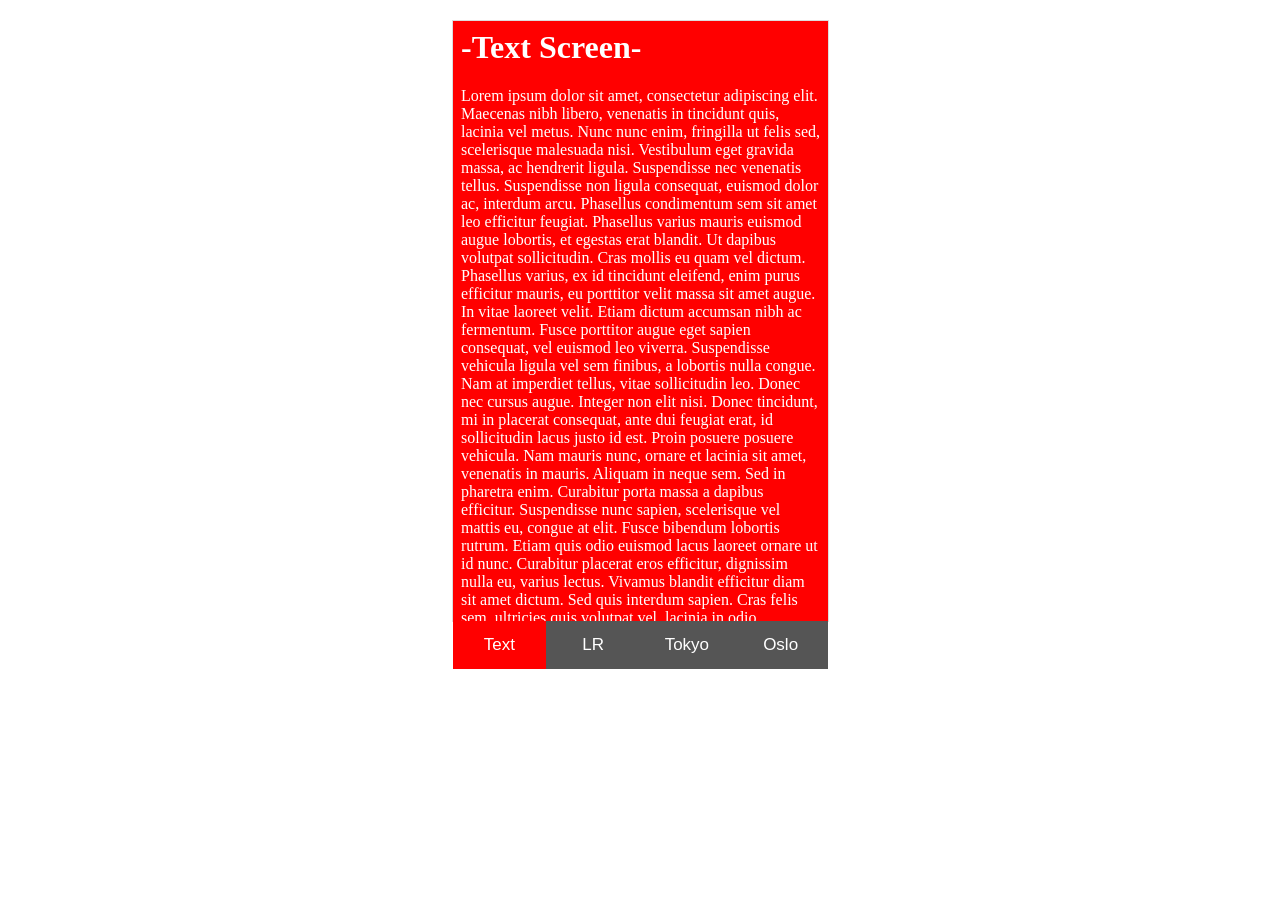
==== index.html @ 21a0d263 "phone size" ====
<!DOCTYPE html>
<html>
<head>
  <link rel="stylesheet" href="styles.css">
</head>
<body>

<div id="London" class="tabcontent">
    <iframe src="tab1.html"></iframe>
</div>

<div id="Paris" class="tabcontent">
    <span class="bottom-right-text">Down Here</span>
</div>

<div id="Tokyo" class="tabcontent"><h1>Tokyo</h1><p>Tokyo is the capital of Japan.</p></div>
<div id="Oslo" class="tabcontent"><h1>Oslo</h1><p>Oslo is the capital of Norway.</p></div>

<button class="tablink" onclick="openCity('London', this, 'red')" id="defaultOpen">Text</button>
<button class="tablink" onclick="openCity('Paris', this, 'green')">LR</button>
<button class="tablink" onclick="openCity('Tokyo', this, 'blue')">Tokyo</button>
<button class="tablink" onclick="openCity('Oslo', this, 'orange')">Oslo</button>

<script src="app.js"></script>
</body>
</html>
---- styles.css ----
/* Style the tab buttons */
.tablink {
  background-color: #555;
  color: white;
  float: left;
  border: none;
  outline: none;
  cursor: pointer;
  padding: 14px 16px;
  font-size: 17px;
  width: 25%;
}

/* Change background color of buttons on hover */
.tablink:hover {
  background-color: #777;
}

/* Set default styles for tab content */
.tabcontent {
  color: white;
  display: none;
  text-align: center;
  height: 600px;
  display: flex; 
  flex-direction: column;
  justify-content: center; /* Centers text vertically */
  align-items: center;     /* Centers text horizontally */
}

/* Style each tab content individually */
#London {background-color:red;}
#Paris {background-color:green;}
#Tokyo {background-color:blue;}
#Oslo {background-color:orange;}

body {
    max-width: 375px;    
    margin: 20px auto;  
    background-color: white;
    border: 1px solid #ddd;
    justify-content: center;
}


/* Ensure the tab area is the anchor for the text */
#Paris {
    position: relative; 
}

/* Position the specific text in the corner */
.bottom-right-text {
    position: absolute;
    bottom: 20px; /* Distance from the bottom edge */
    right: 20px;  /* Distance from the right edge */
    color: white;
    font-size: 14px;
}

iframe {
    width: 100%;
    height: 100%;
    border: none;
}
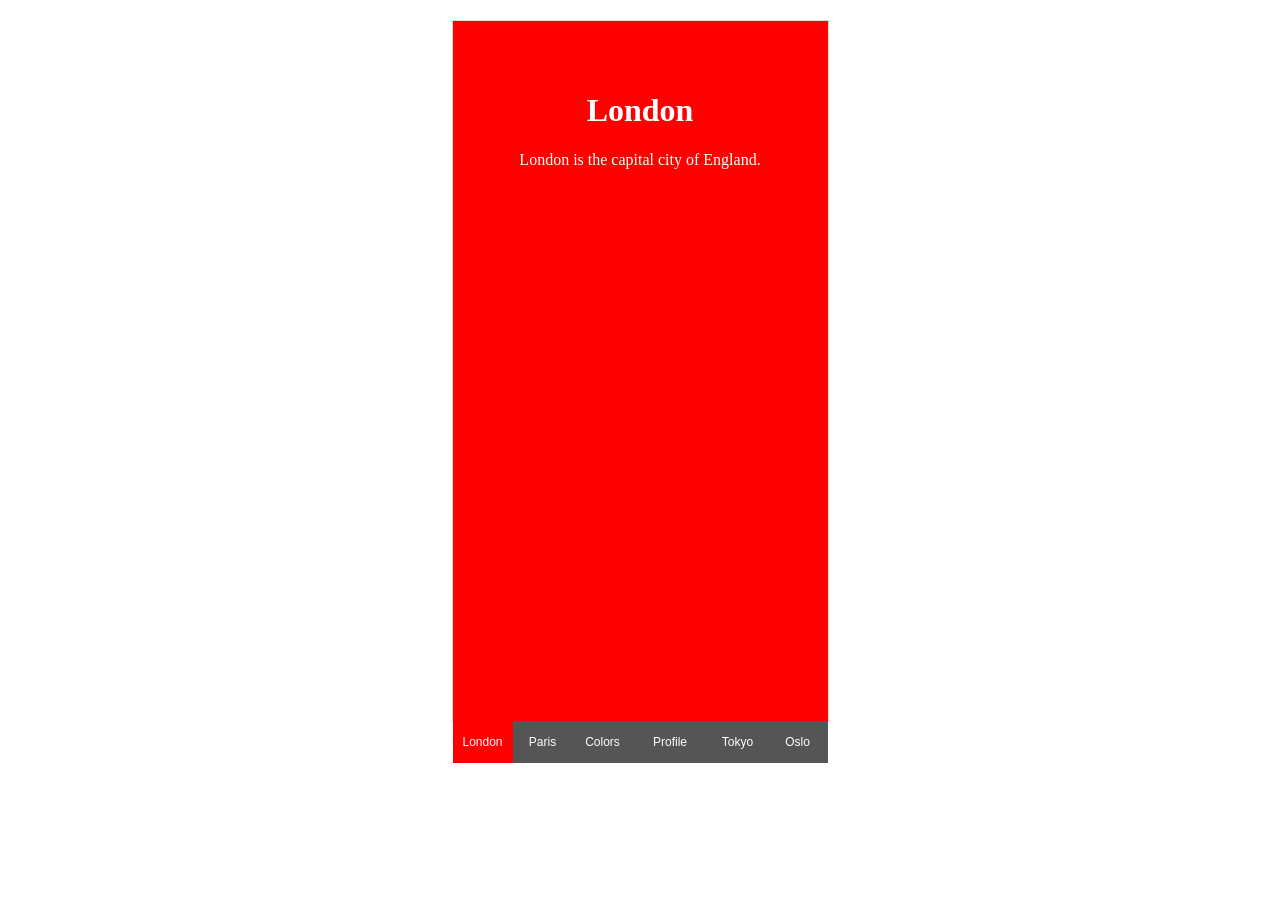
==== commit 3a424b97: "Tab 4" ====
--- a/index.html
+++ b/index.html
@@ -5,22 +5,22 @@
 </head>
 <body>
 
-<div id="London" class="tabcontent">
-    <iframe src="tab1.html"></iframe>
-</div>
-
-<div id="Paris" class="tabcontent">
-    <span class="bottom-right-text">Down Here</span>
-</div>
-
+<div id="London" class="tabcontent"><h1>London</h1><p>London is the capital city of England.</p></div>
+<div id="Paris" class="tabcontent"><h1>Paris</h1><p>Paris is the capital of France.</p></div>
+<div id="Colors" class="tabcontent"></div>
+<div id="Profile" class="tabcontent"></div>
 <div id="Tokyo" class="tabcontent"><h1>Tokyo</h1><p>Tokyo is the capital of Japan.</p></div>
 <div id="Oslo" class="tabcontent"><h1>Oslo</h1><p>Oslo is the capital of Norway.</p></div>
 
-<button class="tablink" onclick="openCity('London', this, 'red')" id="defaultOpen">Text</button>
-<button class="tablink" onclick="openCity('Paris', this, 'green')">LR</button>
+<button class="tablink" onclick="openCity('London', this, 'red')" id="defaultOpen">London</button>
+<button class="tablink" onclick="openCity('Paris', this, 'green')">Paris</button>
+<button class="tablink" onclick="openCity('Colors', this, '#444')">Colors</button>
+<button class="tablink" onclick="openCity('Profile', this, '#666')" style="width: 20%">Profile</button>
 <button class="tablink" onclick="openCity('Tokyo', this, 'blue')">Tokyo</button>
 <button class="tablink" onclick="openCity('Oslo', this, 'orange')">Oslo</button>
 
+<script src="chart.js"></script>
+<script src="chartjs-plugin-datalabels.js"></script>
 <script src="app.js"></script>
 </body>
 </html>
--- a/styles.css
+++ b/styles.css
@@ -6,9 +6,10 @@
   border: none;
   outline: none;
   cursor: pointer;
-  padding: 14px 16px;
-  font-size: 17px;
-  width: 25%;
+  padding: 14px 2px;
+  font-size: 12px;
+  width: 16%;
+  box-sizing: border-box;
 }
 
 /* Change background color of buttons on hover */
@@ -20,8 +21,9 @@
 .tabcontent {
   color: white;
   display: none;
+  padding: 50px;
   text-align: center;
-  height: 600px;
+  height: 600px; /* Reduced from 1200px to be "not that tall" */
   display: flex; 
   flex-direction: column;
   justify-content: center; /* Centers text vertically */
@@ -39,26 +41,52 @@
     margin: 20px auto;  
     background-color: white;
     border: 1px solid #ddd;
-    justify-content: center;
+}
+
+#Colors { 
+  background-color: #E2CAD8; 
+  display: flex; 
+  flex-direction: column; 
+  align-items: center; 
+}
+
+.line1 { 
+  color: yellow; 
+  background-color: black; 
+  width: 100%; 
+  text-align: center; 
+  font-weight: bold; 
+  padding: 5px 0; 
+}
+
+.line2 { 
+  color: purple; 
+  background-color: yellow; 
+  width: 100%; 
+  text-align: center; 
+  font-weight: bold; 
+  padding: 5px 0; 
 }
 
 
-/* Ensure the tab area is the anchor for the text */
-#Paris {
-    position: relative; 
+#Profile { background-color: #f4c2c2; }
+
+.alert {
+  padding: 20px;
+  background-color: #f44336;
+  color: white;
+  margin-top: 15px;
+  display: none;
+  width: 100%;
+  box-sizing: border-box;
 }
 
-/* Position the specific text in the corner */
-.bottom-right-text {
-    position: absolute;
-    bottom: 20px; /* Distance from the bottom edge */
-    right: 20px;  /* Distance from the right edge */
-    color: white;
-    font-size: 14px;
-}
-
-iframe {
-    width: 100%;
-    height: 100%;
-    border: none;
+.closebtn {
+  margin-left: 15px;
+  color: white;
+  font-weight: bold;
+  float: right;
+  font-size: 22px;
+  line-height: 20px;
+  cursor: pointer;
 }
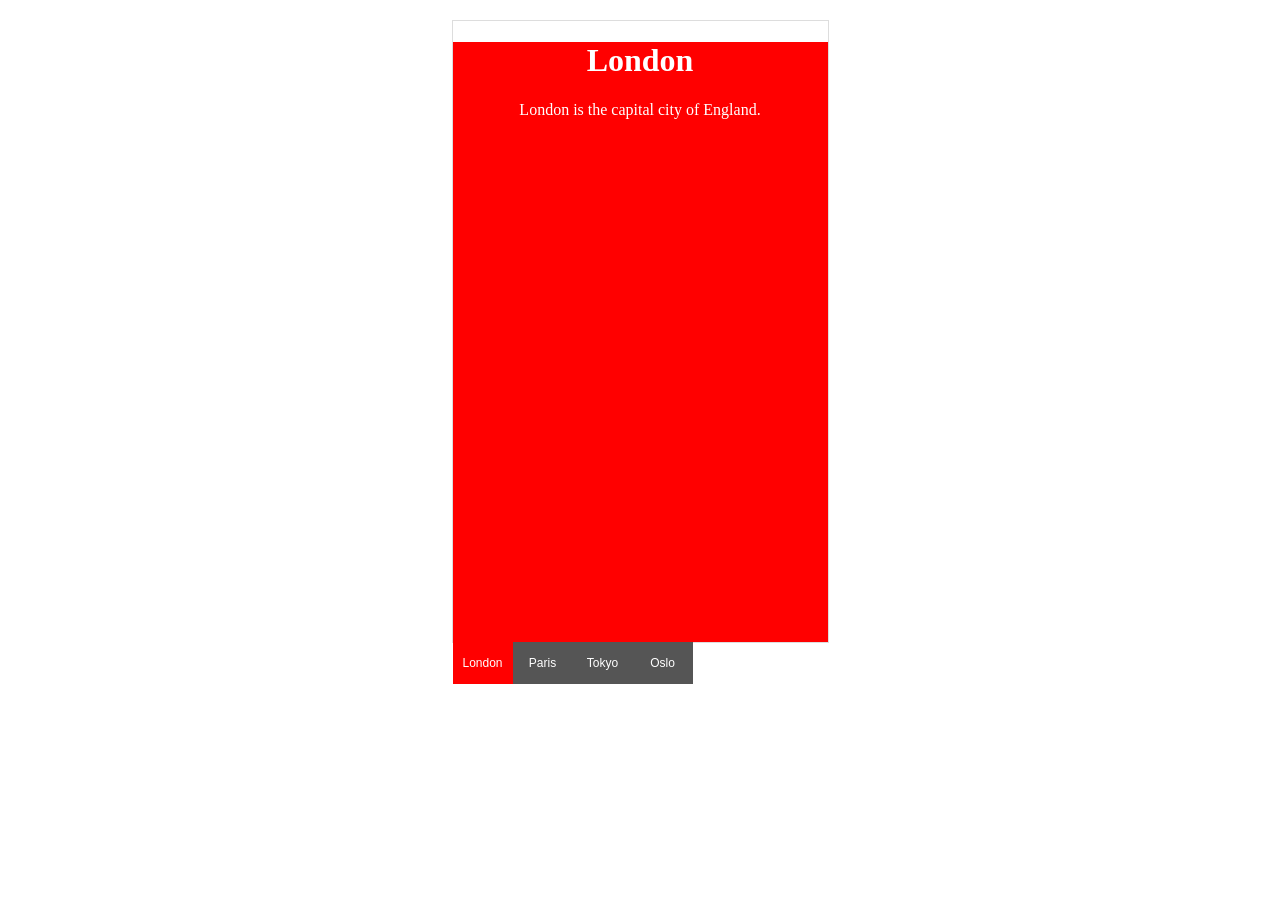
==== commit bd704081: "Merge branch 'main' of https://github.com/krish-thakker/budget-app-phase1.2" ====
--- a/index.html
+++ b/index.html
@@ -7,15 +7,11 @@
 
 <div id="London" class="tabcontent"><h1>London</h1><p>London is the capital city of England.</p></div>
 <div id="Paris" class="tabcontent"><h1>Paris</h1><p>Paris is the capital of France.</p></div>
-<div id="Colors" class="tabcontent"></div>
-<div id="Profile" class="tabcontent"></div>
 <div id="Tokyo" class="tabcontent"><h1>Tokyo</h1><p>Tokyo is the capital of Japan.</p></div>
 <div id="Oslo" class="tabcontent"><h1>Oslo</h1><p>Oslo is the capital of Norway.</p></div>
 
 <button class="tablink" onclick="openCity('London', this, 'red')" id="defaultOpen">London</button>
 <button class="tablink" onclick="openCity('Paris', this, 'green')">Paris</button>
-<button class="tablink" onclick="openCity('Colors', this, '#444')">Colors</button>
-<button class="tablink" onclick="openCity('Profile', this, '#666')" style="width: 20%">Profile</button>
 <button class="tablink" onclick="openCity('Tokyo', this, 'blue')">Tokyo</button>
 <button class="tablink" onclick="openCity('Oslo', this, 'orange')">Oslo</button>
 
--- a/styles.css
+++ b/styles.css
@@ -21,9 +21,8 @@
 .tabcontent {
   color: white;
   display: none;
-  padding: 50px;
   text-align: center;
-  height: 600px; /* Reduced from 1200px to be "not that tall" */
+  height: 600px;
   display: flex; 
   flex-direction: column;
   justify-content: center; /* Centers text vertically */
@@ -41,6 +40,76 @@
     margin: 20px auto;  
     background-color: white;
     border: 1px solid #ddd;
+    justify-content: center;
+}
+
+
+/* Ensure the tab area is the anchor for the text */
+#Paris {
+    position: relative; 
+}
+
+/* Position the specific text in the corner */
+.bottom-right-text {
+    position: absolute;
+    bottom: 20px; /* Distance from the bottom edge */
+    right: 20px;  /* Distance from the right edge */
+    color: white;
+    font-size: 14px;
+}
+
+iframe {
+    width: 100%;
+    height: 100%;
+    border: none;
+}
+
+#Colors { 
+  background-color: #E2CAD8; 
+  display: flex; 
+  flex-direction: column; 
+  align-items: center; 
+}
+
+.line1 { 
+  color: yellow; 
+  background-color: black; 
+  width: 100%; 
+  text-align: center; 
+  font-weight: bold; 
+  padding: 5px 0; 
+}
+
+.line2 { 
+  color: purple; 
+  background-color: yellow; 
+  width: 100%; 
+  text-align: center; 
+  font-weight: bold; 
+  padding: 5px 0; 
+}
+
+
+#Profile { background-color: #f4c2c2; }
+
+.alert {
+  padding: 20px;
+  background-color: #f44336;
+  color: white;
+  margin-top: 15px;
+  display: none;
+  width: 100%;
+  box-sizing: border-box;
+}
+
+.closebtn {
+  margin-left: 15px;
+  color: white;
+  font-weight: bold;
+  float: right;
+  font-size: 22px;
+  line-height: 20px;
+  cursor: pointer;
 }
 
 #Colors { 
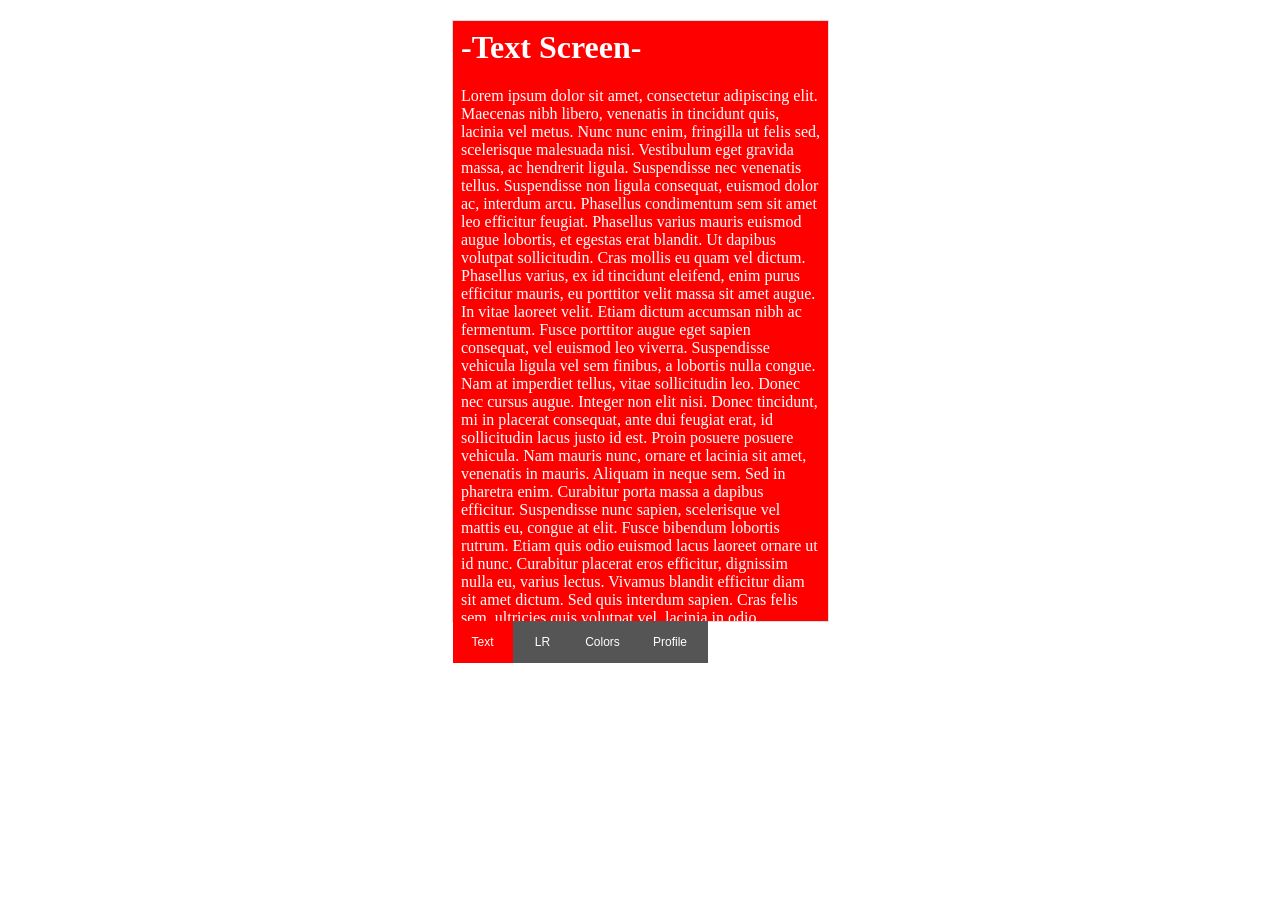
==== commit b4cb02d2: "Draft merge" ====
--- a/index.html
+++ b/index.html
@@ -1,22 +1,36 @@
 <!DOCTYPE html>
 <html>
 <head>
-  <link rel="stylesheet" href="styles.css">
+ <link rel="stylesheet" href="styles.css">
 </head>
 <body>
 
-<div id="London" class="tabcontent"><h1>London</h1><p>London is the capital city of England.</p></div>
-<div id="Paris" class="tabcontent"><h1>Paris</h1><p>Paris is the capital of France.</p></div>
+
+<div id="London" class="tabcontent">
+   <iframe src="tab1.html"></iframe>
+</div>
+
+
+<div id="Paris" class="tabcontent">
+   <span class="bottom-right-text">Down Here</span>
+</div>
+<div id="Colors" class="tabcontent"></div>
+<div id="Profile" class="tabcontent"></div>
 <div id="Tokyo" class="tabcontent"><h1>Tokyo</h1><p>Tokyo is the capital of Japan.</p></div>
 <div id="Oslo" class="tabcontent"><h1>Oslo</h1><p>Oslo is the capital of Norway.</p></div>
 
-<button class="tablink" onclick="openCity('London', this, 'red')" id="defaultOpen">London</button>
-<button class="tablink" onclick="openCity('Paris', this, 'green')">Paris</button>
-<button class="tablink" onclick="openCity('Tokyo', this, 'blue')">Tokyo</button>
-<button class="tablink" onclick="openCity('Oslo', this, 'orange')">Oslo</button>
+
+<button class="tablink" onclick="openCity('London', this, 'red')" id="defaultOpen">Text</button>
+<button class="tablink" onclick="openCity('Paris', this, 'green')">LR</button>
+<button class="tablink" onclick="openCity('Colors', this, '#444')">Colors</button>
+<button class="tablink" onclick="openCity('Profile', this, '#666')" style="width: 20%">Profile</button>
+
+
+
 
 <script src="chart.js"></script>
 <script src="chartjs-plugin-datalabels.js"></script>
 <script src="app.js"></script>
 </body>
-</html>+</html>
+ 
--- a/styles.css
+++ b/styles.css
@@ -1,33 +1,36 @@
 /* Style the tab buttons */
 .tablink {
-  background-color: #555;
-  color: white;
-  float: left;
-  border: none;
-  outline: none;
-  cursor: pointer;
-  padding: 14px 2px;
-  font-size: 12px;
-  width: 16%;
-  box-sizing: border-box;
+ background-color: #555;
+ color: white;
+ float: left;
+ border: none;
+ outline: none;
+ cursor: pointer;
+ padding: 14px 2px;
+ font-size: 12px;
+ width: 16%;
+ box-sizing: border-box;
 }
+
 
 /* Change background color of buttons on hover */
 .tablink:hover {
-  background-color: #777;
+ background-color: #777;
 }
+
 
 /* Set default styles for tab content */
 .tabcontent {
-  color: white;
-  display: none;
-  text-align: center;
-  height: 600px;
-  display: flex; 
-  flex-direction: column;
-  justify-content: center; /* Centers text vertically */
-  align-items: center;     /* Centers text horizontally */
+ color: white;
+ display: none;
+ text-align: center;
+ height: 600px;
+ display: flex;
+ flex-direction: column;
+ justify-content: center; /* Centers text vertically */
+ align-items: center;     /* Centers text horizontally */
 }
+
 
 /* Style each tab content individually */
 #London {background-color:red;}
@@ -35,127 +38,92 @@
 #Tokyo {background-color:blue;}
 #Oslo {background-color:orange;}
 
+
 body {
-    max-width: 375px;    
-    margin: 20px auto;  
-    background-color: white;
-    border: 1px solid #ddd;
-    justify-content: center;
+   max-width: 375px;   
+   margin: 20px auto; 
+   background-color: white;
+   border: 1px solid #ddd;
 }
+
+
+#Colors {
+ background-color: #E2CAD8;
+ display: flex;
+ flex-direction: column;
+ align-items: center;
+}
+
+
+.line1 {
+ color: yellow;
+ background-color: black;
+ width: 100%;
+ text-align: center;
+ font-weight: bold;
+ padding: 5px 0;
+}
+
+
+.line2 {
+ color: purple;
+ background-color: yellow;
+ width: 100%;
+ text-align: center;
+ font-weight: bold;
+ padding: 5px 0;
+}
+
+
+
+
+#Profile { background-color: #f4c2c2; }
+
+
+.alert {
+ padding: 20px;
+ background-color: #f44336;
+ color: white;
+ margin-top: 15px;
+ display: none;
+ width: 100%;
+ box-sizing: border-box;
+}
+
+
+.closebtn {
+ margin-left: 15px;
+ color: white;
+ font-weight: bold;
+ float: right;
+ font-size: 22px;
+ line-height: 20px;
+ cursor: pointer;
+   justify-content: center;
+}
+
+
 
 
 /* Ensure the tab area is the anchor for the text */
 #Paris {
-    position: relative; 
+   position: relative;
 }
+
 
 /* Position the specific text in the corner */
 .bottom-right-text {
-    position: absolute;
-    bottom: 20px; /* Distance from the bottom edge */
-    right: 20px;  /* Distance from the right edge */
-    color: white;
-    font-size: 14px;
-}
-
-iframe {
-    width: 100%;
-    height: 100%;
-    border: none;
-}
-
-#Colors { 
-  background-color: #E2CAD8; 
-  display: flex; 
-  flex-direction: column; 
-  align-items: center; 
-}
-
-.line1 { 
-  color: yellow; 
-  background-color: black; 
-  width: 100%; 
-  text-align: center; 
-  font-weight: bold; 
-  padding: 5px 0; 
-}
-
-.line2 { 
-  color: purple; 
-  background-color: yellow; 
-  width: 100%; 
-  text-align: center; 
-  font-weight: bold; 
-  padding: 5px 0; 
+   position: absolute;
+   bottom: 20px; /* Distance from the bottom edge */
+   right: 20px;  /* Distance from the right edge */
+   color: white;
+   font-size: 14px;
 }
 
 
-#Profile { background-color: #f4c2c2; }
-
-.alert {
-  padding: 20px;
-  background-color: #f44336;
-  color: white;
-  margin-top: 15px;
-  display: none;
-  width: 100%;
-  box-sizing: border-box;
+iframe {
+   width: 100%;
+   height: 100%;
+   border: none;
 }
 
-.closebtn {
-  margin-left: 15px;
-  color: white;
-  font-weight: bold;
-  float: right;
-  font-size: 22px;
-  line-height: 20px;
-  cursor: pointer;
-}
-
-#Colors { 
-  background-color: #E2CAD8; 
-  display: flex; 
-  flex-direction: column; 
-  align-items: center; 
-}
-
-.line1 { 
-  color: yellow; 
-  background-color: black; 
-  width: 100%; 
-  text-align: center; 
-  font-weight: bold; 
-  padding: 5px 0; 
-}
-
-.line2 { 
-  color: purple; 
-  background-color: yellow; 
-  width: 100%; 
-  text-align: center; 
-  font-weight: bold; 
-  padding: 5px 0; 
-}
-
-
-#Profile { background-color: #f4c2c2; }
-
-.alert {
-  padding: 20px;
-  background-color: #f44336;
-  color: white;
-  margin-top: 15px;
-  display: none;
-  width: 100%;
-  box-sizing: border-box;
-}
-
-.closebtn {
-  margin-left: 15px;
-  color: white;
-  font-weight: bold;
-  float: right;
-  font-size: 22px;
-  line-height: 20px;
-  cursor: pointer;
-}
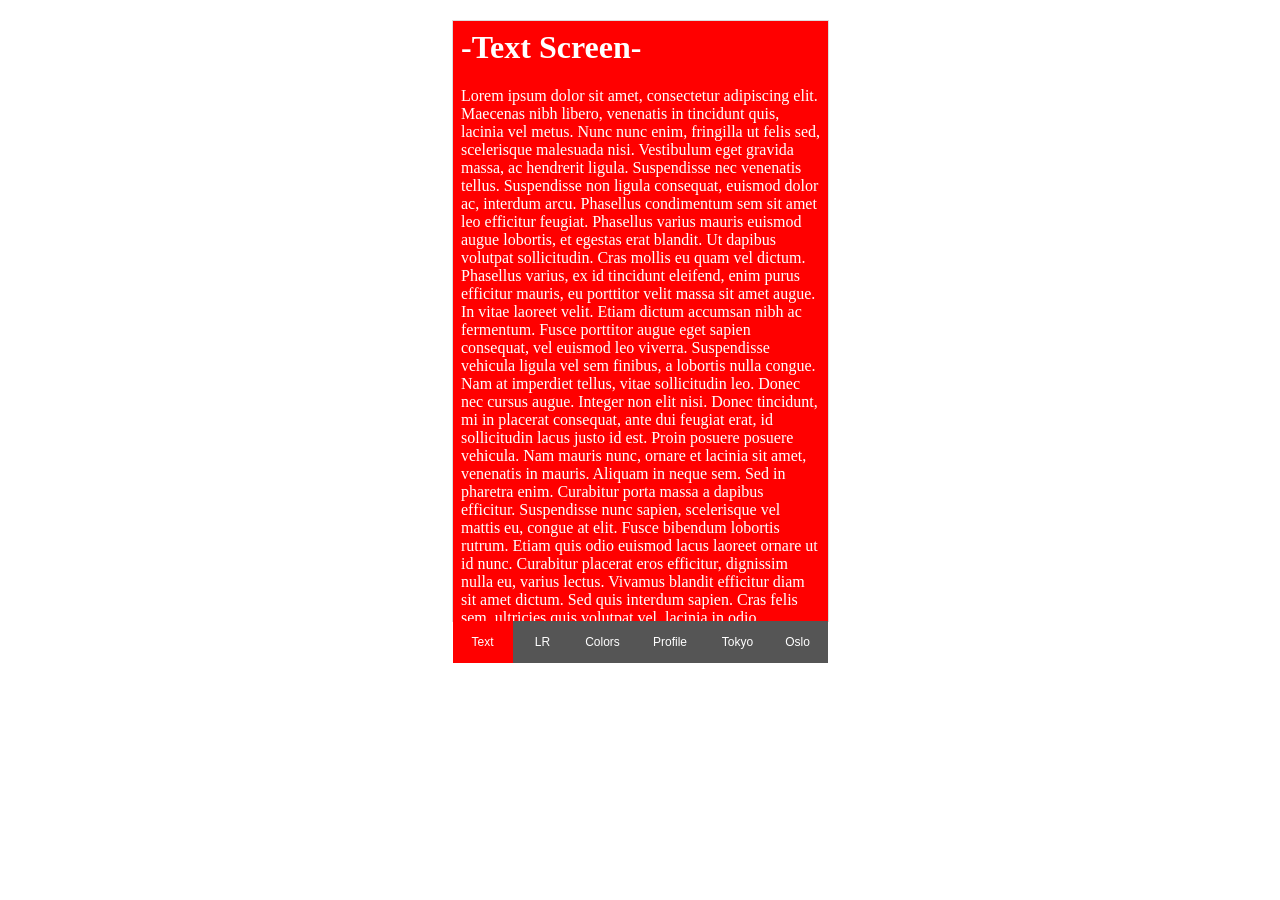
==== commit 4bce7f3c: "Added all tabs" ====
--- a/index.html
+++ b/index.html
@@ -24,6 +24,8 @@
 <button class="tablink" onclick="openCity('Paris', this, 'green')">LR</button>
 <button class="tablink" onclick="openCity('Colors', this, '#444')">Colors</button>
 <button class="tablink" onclick="openCity('Profile', this, '#666')" style="width: 20%">Profile</button>
+<button class="tablink" onclick="openCity('Tokyo', this, 'blue')">Tokyo</button>
+<button class="tablink" onclick="openCity('Oslo', this, 'orange')">Oslo</button>
 
 
 
--- a/styles.css
+++ b/styles.css
@@ -1,36 +1,33 @@
 /* Style the tab buttons */
 .tablink {
- background-color: #555;
- color: white;
- float: left;
- border: none;
- outline: none;
- cursor: pointer;
- padding: 14px 2px;
- font-size: 12px;
- width: 16%;
- box-sizing: border-box;
-}
-
+  background-color: #555;
+  color: white;
+  float: left;
+  border: none;
+  outline: none;
+  cursor: pointer;
+  padding: 14px 2px;
+  font-size: 12px;
+  width: 16%;
+  box-sizing: border-box;
+}
 
 /* Change background color of buttons on hover */
 .tablink:hover {
- background-color: #777;
-}
-
+  background-color: #777;
+}
 
 /* Set default styles for tab content */
 .tabcontent {
- color: white;
- display: none;
- text-align: center;
- height: 600px;
- display: flex;
- flex-direction: column;
- justify-content: center; /* Centers text vertically */
- align-items: center;     /* Centers text horizontally */
-}
-
+  color: white;
+  display: none;
+  text-align: center;
+  height: 600px;
+  display: flex; 
+  flex-direction: column;
+  justify-content: center; /* Centers text vertically */
+  align-items: center;     /* Centers text horizontally */
+}
 
 /* Style each tab content individually */
 #London {background-color:red;}
@@ -38,92 +35,197 @@
 #Tokyo {background-color:blue;}
 #Oslo {background-color:orange;}
 
-
 body {
-   max-width: 375px;   
-   margin: 20px auto; 
-   background-color: white;
-   border: 1px solid #ddd;
-}
-
-
-#Colors {
- background-color: #E2CAD8;
- display: flex;
- flex-direction: column;
- align-items: center;
-}
-
-
-.line1 {
- color: yellow;
- background-color: black;
- width: 100%;
- text-align: center;
- font-weight: bold;
- padding: 5px 0;
-}
-
-
-.line2 {
- color: purple;
- background-color: yellow;
- width: 100%;
- text-align: center;
- font-weight: bold;
- padding: 5px 0;
-}
-
-
-
-
-#Profile { background-color: #f4c2c2; }
-
-
-.alert {
- padding: 20px;
- background-color: #f44336;
- color: white;
- margin-top: 15px;
- display: none;
- width: 100%;
- box-sizing: border-box;
-}
-
-
-.closebtn {
- margin-left: 15px;
- color: white;
- font-weight: bold;
- float: right;
- font-size: 22px;
- line-height: 20px;
- cursor: pointer;
-   justify-content: center;
-}
-
-
+    max-width: 375px;    
+    margin: 20px auto;  
+    background-color: white;
+    border: 1px solid #ddd;
+    justify-content: center;
+}
 
 
 /* Ensure the tab area is the anchor for the text */
 #Paris {
-   position: relative;
-}
-
+    position: relative; 
+}
 
 /* Position the specific text in the corner */
 .bottom-right-text {
-   position: absolute;
-   bottom: 20px; /* Distance from the bottom edge */
-   right: 20px;  /* Distance from the right edge */
-   color: white;
-   font-size: 14px;
-}
-
+    position: absolute;
+    bottom: 20px; /* Distance from the bottom edge */
+    right: 20px;  /* Distance from the right edge */
+    color: white;
+    font-size: 14px;
+}
 
 iframe {
-   width: 100%;
-   height: 100%;
-   border: none;
-}
-
+    width: 100%;
+    height: 100%;
+    border: none;
+}
+
+#Colors { 
+  background-color: #E2CAD8; 
+  display: flex; 
+  flex-direction: column; 
+  align-items: center; 
+}
+
+.line1 { 
+  color: yellow; 
+  background-color: black; 
+  width: 100%; 
+  text-align: center; 
+  font-weight: bold; 
+  padding: 5px 0; 
+}
+
+.line2 { 
+  color: purple; 
+  background-color: yellow; 
+  width: 100%; 
+  text-align: center; 
+  font-weight: bold; 
+  padding: 5px 0; 
+}
+
+
+#Profile { background-color: #f4c2c2; }
+
+.alert {
+  padding: 20px;
+  background-color: #f44336;
+  color: white;
+  margin-top: 15px;
+  display: none;
+  width: 100%;
+  box-sizing: border-box;
+}
+
+.closebtn {
+  margin-left: 15px;
+  color: white;
+  font-weight: bold;
+  float: right;
+  font-size: 22px;
+  line-height: 20px;
+  cursor: pointer;
+}
+
+#Colors { 
+  background-color: #E2CAD8; 
+  display: flex; 
+  flex-direction: column; 
+  align-items: center; 
+}
+
+.line1 { 
+  color: yellow; 
+  background-color: black; 
+  width: 100%; 
+  text-align: center; 
+  font-weight: bold; 
+  padding: 5px 0; 
+}
+
+.line2 { 
+  color: purple; 
+  background-color: yellow; 
+  width: 100%; 
+  text-align: center; 
+  font-weight: bold; 
+  padding: 5px 0; 
+}
+
+
+#Profile { background-color: #f4c2c2; }
+
+.alert {
+  padding: 20px;
+  background-color: #f44336;
+  color: white;
+  margin-top: 15px;
+  display: none;
+  width: 100%;
+  box-sizing: border-box;
+}
+
+.closebtn {
+  margin-left: 15px;
+  color: white;
+  font-weight: bold;
+  float: right;
+  font-size: 22px;
+  line-height: 20px;
+  cursor: pointer;
+}
+
+/* tab 5 */
+
+#Choices {
+  background-color: greenyellow;
+  color: black;
+  padding: 18px 14px;
+  box-sizing: border-box;
+  text-align: left;
+  display: block;
+}
+
+#Choices h1 {
+  font-family: Georgia, "Times New Roman", serif;
+  font-size: 40px;
+  margin: 0 0 22px 0;
+  font-weight: 800;
+}
+
+.choices-heading {
+  font-family: Georgia, "Times New Roman", serif;
+  font-size: 28px;
+  margin: 0 0 8px 0;
+}
+
+.choices-block {
+  margin-bottom: 26px;
+}
+
+.choices-option {
+  display: block;
+  font-family: Georgia, "Times New Roman", serif;
+  font-size: 34px;
+  margin: 10px 0;
+}
+
+.choices-option input {
+  transform: scale(1.25);
+  margin-right: 12px;
+  vertical-align: middle;
+}
+
+#modeSelect {
+  font-family: Georgia, "Times New Roman", serif;
+  font-size: 28px;
+  padding: 4px 10px;
+}
+
+.button-wrapper {
+  width: 100%;
+  display: flex;
+  justify-content: center;
+  margin-top: 6px;
+}
+
+#printBtn {
+  font-family: Arial, sans-serif;
+  font-size: 20px;
+  padding: 10px 16px;
+  border: 2px solid #444;
+  background-color: #d9d9d9;
+  box-shadow: 2px 2px 0 #777;
+  cursor: pointer;
+}
+
+#outputText {
+  font-family: Georgia, "Times New Roman", serif;
+  font-size: 18px;
+  margin-top: 16px;
+}
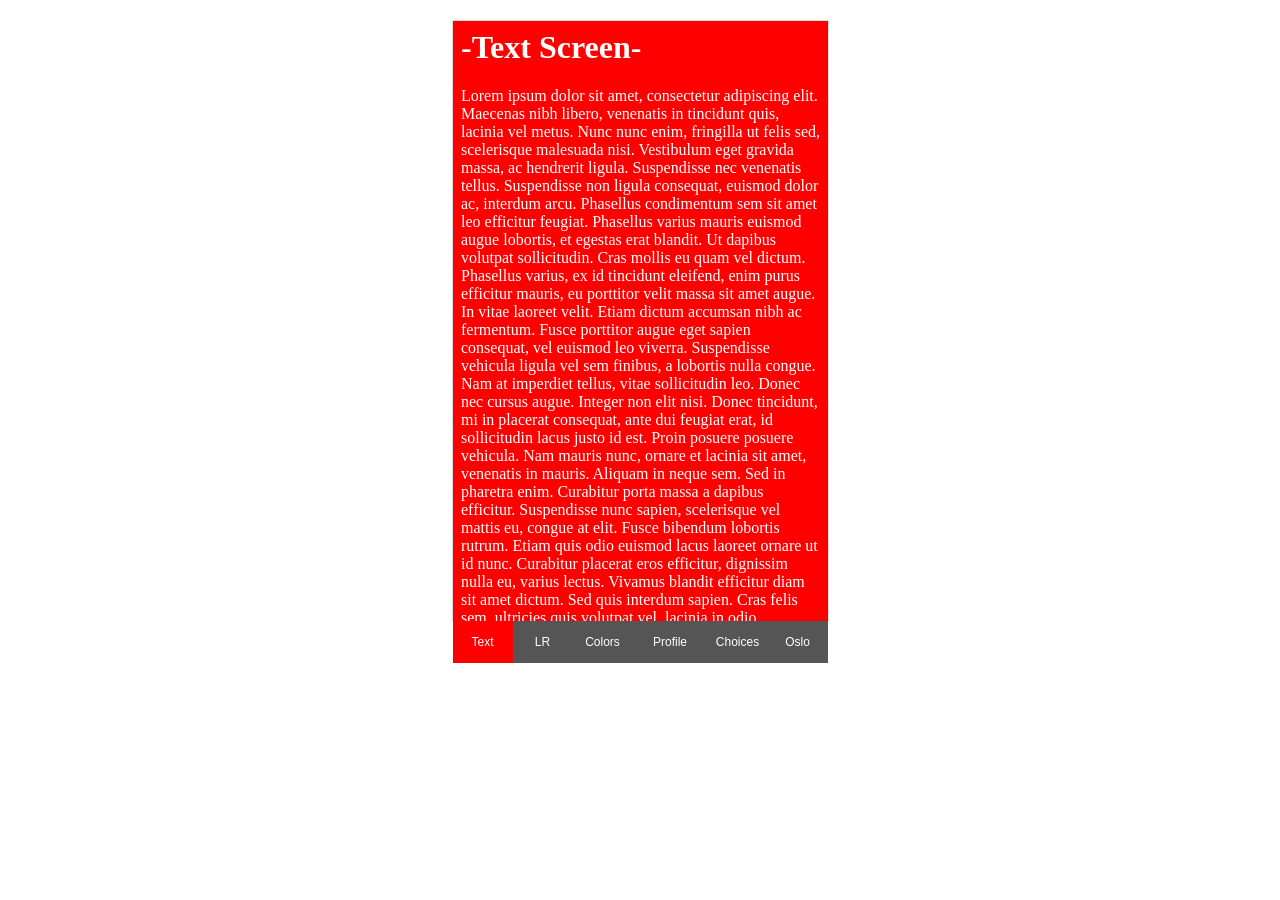
==== commit b42e0225: "Tab 5 appeared" ====
--- a/index.html
+++ b/index.html
@@ -14,9 +14,11 @@
 <div id="Paris" class="tabcontent">
    <span class="bottom-right-text">Down Here</span>
 </div>
+
+
 <div id="Colors" class="tabcontent"></div>
 <div id="Profile" class="tabcontent"></div>
-<div id="Tokyo" class="tabcontent"><h1>Tokyo</h1><p>Tokyo is the capital of Japan.</p></div>
+<div id="Choices" class="tabcontent"></div>
 <div id="Oslo" class="tabcontent"><h1>Oslo</h1><p>Oslo is the capital of Norway.</p></div>
 
 
@@ -24,7 +26,7 @@
 <button class="tablink" onclick="openCity('Paris', this, 'green')">LR</button>
 <button class="tablink" onclick="openCity('Colors', this, '#444')">Colors</button>
 <button class="tablink" onclick="openCity('Profile', this, '#666')" style="width: 20%">Profile</button>
-<button class="tablink" onclick="openCity('Tokyo', this, 'blue')">Tokyo</button>
+<button class="tablink" onclick="openCity('Choices', this, 'blue')">Choices</button>
 <button class="tablink" onclick="openCity('Oslo', this, 'orange')">Oslo</button>
 
 
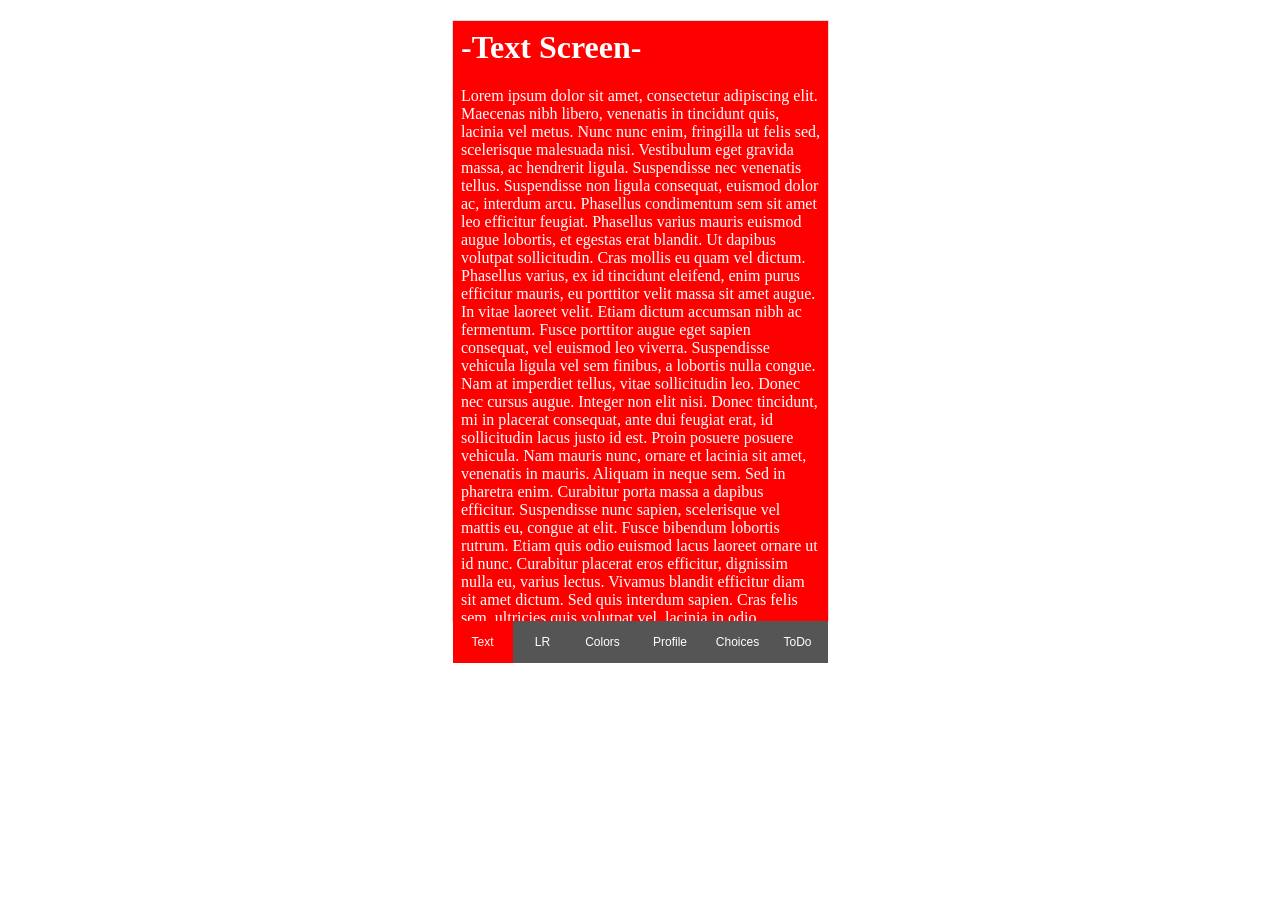
==== commit dd462ffa: "Added tab 6" ====
--- a/index.html
+++ b/index.html
@@ -5,6 +5,7 @@
 </head>
 <body>
 
+<!-- code sourced from https://www.w3schools.com/howto/howto_js_tab_header.asp -->
 
 <div id="London" class="tabcontent">
    <iframe src="tab1.html"></iframe>
@@ -19,15 +20,14 @@
 <div id="Colors" class="tabcontent"></div>
 <div id="Profile" class="tabcontent"></div>
 <div id="Choices" class="tabcontent"></div>
-<div id="Oslo" class="tabcontent"><h1>Oslo</h1><p>Oslo is the capital of Norway.</p></div>
-
+<div id="ToDo" class="tabcontent"></div>
 
 <button class="tablink" onclick="openCity('London', this, 'red')" id="defaultOpen">Text</button>
 <button class="tablink" onclick="openCity('Paris', this, 'green')">LR</button>
 <button class="tablink" onclick="openCity('Colors', this, '#444')">Colors</button>
 <button class="tablink" onclick="openCity('Profile', this, '#666')" style="width: 20%">Profile</button>
 <button class="tablink" onclick="openCity('Choices', this, 'blue')">Choices</button>
-<button class="tablink" onclick="openCity('Oslo', this, 'orange')">Oslo</button>
+<button class="tablink" onclick="openCity('ToDo', this, '#555')">ToDo</button>
 
 
 
--- a/styles.css
+++ b/styles.css
@@ -1,33 +1,36 @@
 /* Style the tab buttons */
 .tablink {
-  background-color: #555;
-  color: white;
-  float: left;
-  border: none;
-  outline: none;
-  cursor: pointer;
-  padding: 14px 2px;
-  font-size: 12px;
-  width: 16%;
-  box-sizing: border-box;
-}
+ background-color: #555;
+ color: white;
+ float: left;
+ border: none;
+ outline: none;
+ cursor: pointer;
+ padding: 14px 2px;
+ font-size: 12px;
+ width: 16%;
+ box-sizing: border-box;
+}
+
 
 /* Change background color of buttons on hover */
 .tablink:hover {
-  background-color: #777;
-}
+ background-color: #777;
+}
+
 
 /* Set default styles for tab content */
 .tabcontent {
-  color: white;
-  display: none;
-  text-align: center;
-  height: 600px;
-  display: flex; 
-  flex-direction: column;
-  justify-content: center; /* Centers text vertically */
-  align-items: center;     /* Centers text horizontally */
-}
+ color: white;
+ display: none;
+ text-align: center;
+ height: 600px;
+ display: flex;
+ flex-direction: column;
+ justify-content: center; /* Centers text vertically */
+ align-items: center;     /* Centers text horizontally */
+}
+
 
 /* Style each tab content individually */
 #London {background-color:red;}
@@ -35,140 +38,104 @@
 #Tokyo {background-color:blue;}
 #Oslo {background-color:orange;}
 
+
 body {
-    max-width: 375px;    
-    margin: 20px auto;  
-    background-color: white;
-    border: 1px solid #ddd;
-    justify-content: center;
-}
+   max-width: 375px;   
+   margin: 20px auto; 
+   background-color: white;
+   border: 1px solid #ddd;
+}
+
+
+#Colors {
+ background-color: #E2CAD8;
+ display: flex;
+ flex-direction: column;
+ align-items: center;
+}
+
+
+.line1 {
+ color: yellow;
+ background-color: black;
+ width: 100%;
+ text-align: center;
+ font-weight: bold;
+ padding: 5px 0;
+}
+
+
+.line2 {
+ color: purple;
+ background-color: yellow;
+ width: 100%;
+ text-align: center;
+ font-weight: bold;
+ padding: 5px 0;
+}
+
+
+
+
+#Profile { background-color: #f4c2c2; }
+
+
+.alert {
+ padding: 20px;
+ background-color: #f44336;
+ color: white;
+ margin-top: 15px;
+ display: none;
+ width: 100%;
+ box-sizing: border-box;
+}
+
+
+.closebtn {
+ margin-left: 15px;
+ color: white;
+ font-weight: bold;
+ float: right;
+ font-size: 22px;
+ line-height: 20px;
+ cursor: pointer;
+   justify-content: center;
+}
+
+
 
 
 /* Ensure the tab area is the anchor for the text */
 #Paris {
-    position: relative; 
-}
+   position: relative;
+}
+
 
 /* Position the specific text in the corner */
 .bottom-right-text {
-    position: absolute;
-    bottom: 20px; /* Distance from the bottom edge */
-    right: 20px;  /* Distance from the right edge */
-    color: white;
-    font-size: 14px;
-}
+   position: absolute;
+   bottom: 20px; /* Distance from the bottom edge */
+   right: 20px;  /* Distance from the right edge */
+   color: white;
+   font-size: 14px;
+}
+
 
 iframe {
-    width: 100%;
-    height: 100%;
-    border: none;
-}
-
-#Colors { 
-  background-color: #E2CAD8; 
-  display: flex; 
-  flex-direction: column; 
-  align-items: center; 
-}
-
-.line1 { 
-  color: yellow; 
-  background-color: black; 
-  width: 100%; 
-  text-align: center; 
-  font-weight: bold; 
-  padding: 5px 0; 
-}
-
-.line2 { 
-  color: purple; 
-  background-color: yellow; 
-  width: 100%; 
-  text-align: center; 
-  font-weight: bold; 
-  padding: 5px 0; 
-}
-
-
-#Profile { background-color: #f4c2c2; }
-
-.alert {
-  padding: 20px;
-  background-color: #f44336;
-  color: white;
-  margin-top: 15px;
-  display: none;
-  width: 100%;
-  box-sizing: border-box;
-}
-
-.closebtn {
-  margin-left: 15px;
-  color: white;
-  font-weight: bold;
-  float: right;
-  font-size: 22px;
-  line-height: 20px;
-  cursor: pointer;
-}
-
-#Colors { 
-  background-color: #E2CAD8; 
-  display: flex; 
-  flex-direction: column; 
-  align-items: center; 
-}
-
-.line1 { 
-  color: yellow; 
-  background-color: black; 
-  width: 100%; 
-  text-align: center; 
-  font-weight: bold; 
-  padding: 5px 0; 
-}
-
-.line2 { 
-  color: purple; 
-  background-color: yellow; 
-  width: 100%; 
-  text-align: center; 
-  font-weight: bold; 
-  padding: 5px 0; 
-}
-
-
-#Profile { background-color: #f4c2c2; }
-
-.alert {
-  padding: 20px;
-  background-color: #f44336;
-  color: white;
-  margin-top: 15px;
-  display: none;
-  width: 100%;
-  box-sizing: border-box;
-}
-
-.closebtn {
-  margin-left: 15px;
-  color: white;
-  font-weight: bold;
-  float: right;
-  font-size: 22px;
-  line-height: 20px;
-  cursor: pointer;
-}
-
-/* tab 5 */
-
+   width: 100%;
+   height: 100%;
+   border: none;
+}
+
+
+/* tab 5 Styles */
 #Choices {
   background-color: greenyellow;
   color: black;
   padding: 18px 14px;
   box-sizing: border-box;
   text-align: left;
-  display: block;
+  display: block; /* Overrides the 'flex' default to allow left alignment */
 }
 
 #Choices h1 {
@@ -229,3 +196,17 @@
   font-size: 18px;
   margin-top: 16px;
 }
+
+#ToDo { 
+  background-color: #add8e6;
+  align-items: stretch; 
+  justify-content: flex-start; 
+  padding: 20px;
+}
+#myUL { list-style-type: none; padding: 0; margin: 0; width: 100%; }
+#myUL li { cursor: pointer; padding: 12px; background: #eee; color: #333; transition: 0.2s; display: flex; justify-content: space-between; }
+#myUL li:nth-child(odd) { background: #f9f9f9; }
+#myUL li:hover { background: #ddd; }
+#myUL li.checked { background: #888; color: #fff; text-decoration: line-through; }
+.close { padding: 0 10px; }
+.close:hover { background-color: #f44336; color: white; }
